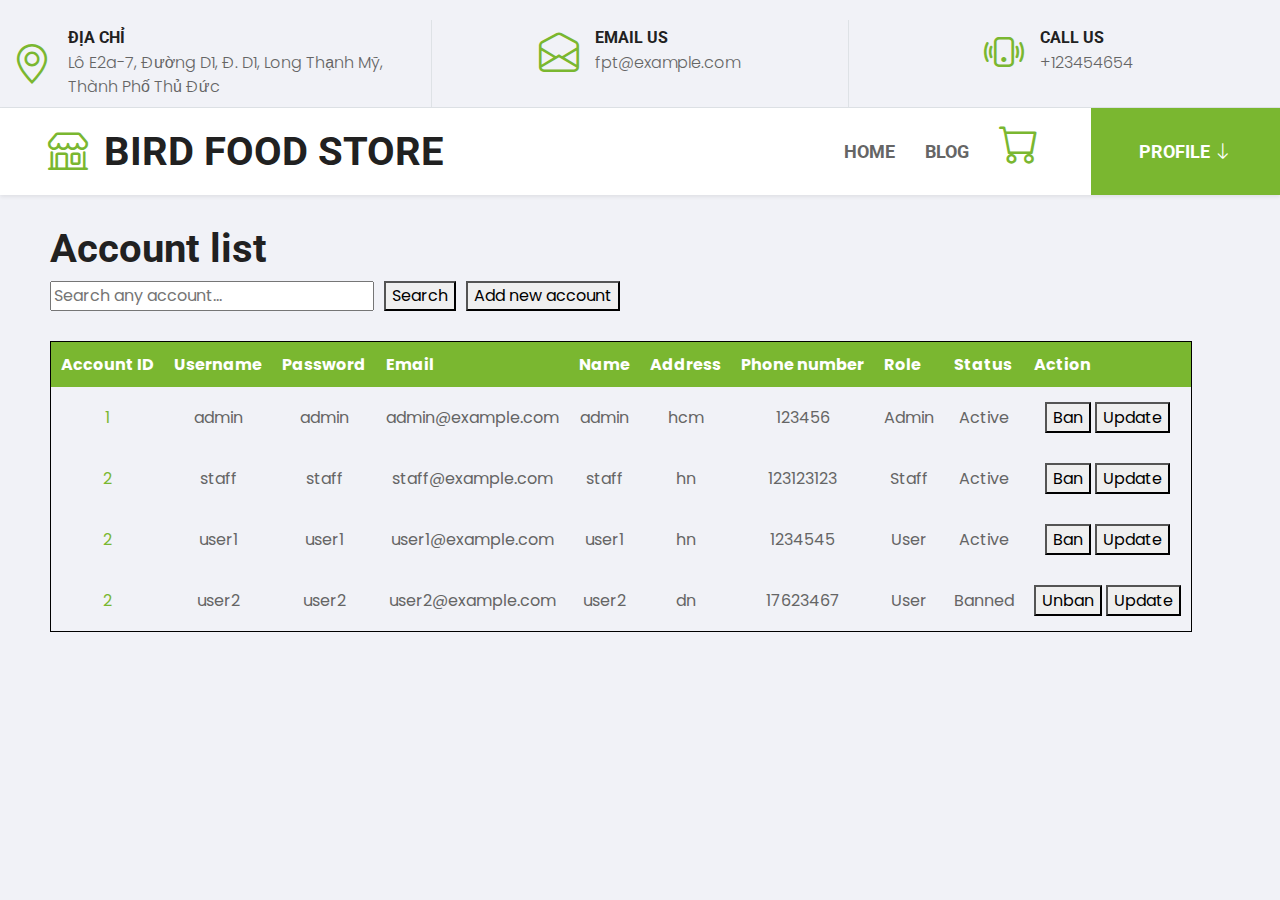
==== web/Admin.html @ ee6161c5 "Duy" ====
<style>  
    table, th, td {  
        border: 1px solid black;  
        border-collapse: collapse;  
        margin-top: 30px;
        margin-left: 50px;
    }  
    th, td {  
        padding: 10px;  
        text-align: center;
    }  
    table#alter tr:nth-child(even) {  
        background-color: #eee;  
    }  
    table#alter tr:nth-child(odd) {  
        background-color: #fff;  
    }  
    table#alter th {  
        color: white;  
        background-color: gray;  
    }  
    
    #class{
        margin-left: 50px;
        display: inline;
    }

    #class button{
        margin-left: 10px;
    }

    .h123{
        margin-top: 30px;
        margin-left: 50px;
    }

    </style>

<head>
    
    <meta charset="utf-8">
    <title>Bird Meal Order System</title>
    <meta content="width=device-width, initial-scale=1.0" name="viewport

    <!-- Favicon -->
    <link href=" img/favicon.ico" rel="icon">

    <!-- Google Web Fonts -->
    <link rel="preconnect" href="https://fonts.gstatic.com">
    <link href="https://fonts.googleapis.com/css2?family=Poppins&family=Roboto:wght@700&display=swap" rel="stylesheet">

    <!-- Icon Font Stylesheet -->
    <link href="https://cdn.jsdelivr.net/npm/bootstrap-icons@1.4.1/font/bootstrap-icons.css" rel="stylesheet">
    <link href="lib/flaticon/font/flaticon.css" rel="stylesheet">

    <!-- Libraries Stylesheet -->
    <link href="lib/owlcarousel/assets/owl.carousel.min.css" rel="stylesheet">

    <!-- Customized Bootstrap Stylesheet -->
    <link href="css/bootstrap.min.css" rel="stylesheet">

    <!-- Template Stylesheet -->
    <link href="css/style.css" rel="stylesheet">
</head>

 
<header>
<!-- Topbar Start -->
<div class="container-fluid border-bottom d-none d-lg-block">
    <div class="row gx-0">
        <div class="col-lg-4 text-center py-2">
            <div class="d-inline-flex align-items-center">
                <i class="bi bi-geo-alt fs-1 text-primary me-3"></i>
                <div class="text-start">
                    <h6 class="text-uppercase mb-1">Địa Chỉ</h6>
                    <span>Lô E2a-7, Đường D1, Đ. D1, Long Thạnh Mỹ, Thành Phố Thủ Đức</span>
                </div>
            </div>
        </div>
        <div class="col-lg-4 text-center border-start border-end py-2">
            <div class="d-inline-flex align-items-center">
                <i class="bi bi-envelope-open fs-1 text-primary me-3"></i>
                <div class="text-start">
                    <h6 class="text-uppercase mb-1">Email Us</h6>

                    <span>fpt@example.com</span>
                </div>
            </div>
        </div>
        <div class="col-lg-4 text-center py-2">
            <div class="d-inline-flex align-items-center">
                <i class="bi bi-phone-vibrate fs-1 text-primary me-3"></i>
                <div class="text-start">
                    <h6 class="text-uppercase mb-1">Call Us</h6>
                    <span>+123454654</span>
                </div>
            </div>
        </div>
    </div>
</div>
<!-- Topbar End -->


<!-- Navbar Start -->
<nav class="navbar navbar-expand-lg bg-white navbar-light shadow-sm py-3 py-lg-0 px-3 px-lg-0">
    <a href="Home.html" class="navbar-brand ms-lg-5">
        <h1 class="m-0 text-uppercase text-dark"><i class="bi bi-shop fs-1 text-primary me-3"></i>Bird Food Store
        </h1>
    </a>
    <button class="navbar-toggler" type="button" data-bs-toggle="collapse" data-bs-target="#navbarCollapse">
        <span class="navbar-toggler-icon"></span>
    </button>
    <div class="collapse navbar-collapse" id="navbarCollapse">
        
        <div class="navbar-nav ms-auto py-0">
            <a href="Home.html" class="nav-item nav-link active">Home</a>
            <a href="blog.html" class="nav-item nav-link">Blog</a>
            <a href="cart.html" class="nav-item nav-link pt-3 "><i
                    class="bi bi-cart  fs-1 text-primary me-1"></i></a>
            <a href="" class="nav-item nav-link nav-contact bg-primary text-white px-5 ms-lg-5">Profile <i
                    class="bi bi-arrow-down"></i></a>
        </div>
    </div>
</nav>
<!-- Navbar End -->
</header>


<body>
    <h1 class="h123">Account list</h1>

    <div class="d-flex form-inputs" id="class">
        <input type="text" placeholder="Search any account...">
        <i class="bx bx-search"></i>
        <button>Search</button>
        <button>Add new account</button>
    </div>

    <div>
        <table border="1">
            <thead style="background: #7AB730; color: white">
                <tr>
                    <th>Account ID</th>
                    <th>Username</th>
                    <th>Password</th>
                    <th>Email</th>
                    <th>Name</th>
                    <th>Address</th>
                    <th>Phone number</th>
                    <th>Role</th>
                    <th>Status</th>
                    <th>Action</th> 
                </tr>
            </thead>
            <tbody>
               
                    <tr>
                        <td>
                            <a href="index.html" class="nav-item nav-link active">1</a>
                        </td>
                        <td>admin</td>
                        <td>admin</td>
                        <td>admin@example.com</td>
                        <td>admin</td>
                        <td>hcm</td>
                        <td>123456</td>
                        <td>Admin</td>
                        <td>Active</td>
                        <td>
                            <button>Ban</button>
                            <button>Update</button>
                        </td>
                    </tr>
                
                    <tr>
                        <td>
                            <a href="index.html" class="nav-item nav-link active">2</a>
                        </td>
                        <td>staff</td>
                        <td>staff</td>
                        <td>staff@example.com</td>
                        <td>staff</td>
                        <td>hn</td>
                        <td>123123123</td>
                        <td>Staff</td>
                        <td>Active</td>
                        <td>
                            <button>Ban</button>
                            <button>Update</button>
                        </td>
                    </tr>

                    <tr>
                        <td>
                            <a href="index.html" class="nav-item nav-link active">2</a>
                        </td>
                        <td>user1</td>
                        <td>user1</td>
                        <td>user1@example.com</td>
                        <td>user1</td>
                        <td>hn</td>
                        <td>1234545</td>
                        <td>User</td>
                        <td>Active</td>
                        <td>
                            <button>Ban</button>
                            <button>Update</button>
                        </td>
                    </tr>

                    <tr>
                        <td>
                            <a href="index.html" class="nav-item nav-link active">2</a>
                        </td>
                        <td>user2</td>
                        <td>user2</td>
                        <td>user2@example.com</td>
                        <td>user2</td>
                        <td>dn</td>
                        <td>17623467</td>
                        <td>User</td>
                        <td>Banned</td>
                        <td>
                            <button>Unban</button>
                            <button>Update</button>
                        </td>
                    </tr>

            </tbody>
        </table>
    </div>

</body>

</html>
---- web/css/style.css ----
.navbar-light .navbar-nav .nav-link {
    font-family: 'Roboto', sans-serif;
    position: relative;
    margin-left: 30px;
    padding: 30px 0;
    font-size: 18px;
    font-weight: 700;
    text-transform: uppercase;
    color: var(--dark);
    outline: none;
    transition: .5s;
}

.sticky-top.navbar-light .navbar-nav .nav-link {
    padding: 20px 0;
}

.navbar-light .navbar-nav .nav-link:hover,
.navbar-light .navbar-nav .nav-link.active {
    color: var(--primary);
}

@media (min-width: 992px) {
    .navbar-light .navbar-nav .nav-link::before {
        position: absolute;
        content: "";
        width: 0;
        height: 7px;
        top: -4px;
        left: 50%;
        background: var(--primary);
        transition: .5s;
    }

    .navbar-light .navbar-nav .nav-link:hover::before,
    .navbar-light .navbar-nav .nav-link.active::before {
        width: 100%;
        left: 0;
    }

    .navbar-light .navbar-nav .nav-link.nav-contact::before {
        width: 100%;
        height: 1px;
        top: -1px;
        left: 0;
    }
}

@media (max-width: 991.98px) {
    .navbar-light .navbar-nav .nav-link  {
        margin-left: 0;
        padding: 10px 0;
    }
}

@import url("https://fonts.googleapis.com/css2?family=Poppins:weight@100;200;300;400;500;600;700;800&display=swap");


       body{
        background-color:#eee;
        font-family: "Poppins", sans-serif;
        font-weight: 300;
       }

       .height{
        height: 100vh;
       }
       

       .search{
       position: relative;
       box-shadow: 0 0 40px rgba(51, 51, 51, .1);
         
       }

       .search input{

        height: 60px;
        text-indent: 25px;
        border: 2px solid #d6d4d4;


       }


       .search input:focus{

        box-shadow: none;
        border: 2px solid #7ab730;


       }

       .search .fa-search{

        position: absolute;
        top: 20px;
        left: 16px;

       }

       .search button{

        position: absolute;
        top: 5px;
        right: 5px;
        height: 50px;
        width: 110px;
        background: #7ab730;

       }

       .link{
        color: #7ab730;
       }

       

body{margin-top:20px;
background:#f1f2f7;
}

/*panel*/
.panel {
    border: none;
    box-shadow: none;
}

.panel-heading {
    border-color:#eff2f7 ;
    font-size: 16px;
    font-weight: 300;
}

.panel-title {
    color: #2A3542;
    font-size: 14px;
    font-weight: 400;
    margin-bottom: 0;
    margin-top: 0;
    font-family: 'Open Sans', sans-serif;
}


/*product list*/

.prod-cat li a{
    border-bottom: 1px dashed #d9d9d9;
}

.prod-cat li a {
    color: #3b3b3b;
}

.prod-cat li ul {
    margin-left: 30px;
}

.prod-cat li ul li a{
    border-bottom:none;
}
.prod-cat li ul li a:hover,.prod-cat li ul li a:focus, .prod-cat li ul li.active a , .prod-cat li a:hover,.prod-cat li a:focus, .prod-cat li a.active{
    background: none;
    color: #ff7261;
}

.pro-lab{
    margin-right: 20px;
    font-weight: normal;
}

.pro-sort {
    padding-right: 20px;
    float: left;
}

.pro-page-list {
    margin: 5px 0 0 0;
}

.product-list img{
    width: 100%;
    border-radius: 4px 4px 0 0;
    -webkit-border-radius: 4px 4px 0 0;
}

.product-list .pro-img-box {
    position: relative;
}
.adtocart {
    background: #15ff00;
    width: 110px;
    height: 50px;
    border-radius: 20px;
    
    color: #fff;
    display: inline-block;
    text-align: center;
    
    left: 80%;
    bottom: -25px;
    position: absolute;
}

.adtocart i{
    color: #fff;
    font-size: 25px;
    line-height: 42px;
}

.pro-title {
    color: #5A5A5A;
    display: inline-block;
    margin-top: 20px;
    font-size: 16px;
}

.product-list .price {
    color:#60fb00 ;
    font-size: 15px;
}

.pro-img-details {
    margin-left: -15px;
}

.pro-img-details img {
    width: 100%;
}

.pro-d-title {
    font-size: 16px;
    margin-top: 0;
}

.product_meta {
    border-top: 1px solid #eee;
    border-bottom: 1px solid #eee;
    padding: 10px 0;
    margin: 15px 0;
}

.product_meta span {
    display: block;
    margin-bottom: 10px;
}
.product_meta a, .pro-price{
    color:#ffffff ;
}

.pro-price, .amount-old {
    font-size: 18px;
    padding: 0 10px;
}

.amount-old {
    text-decoration: line-through;
}

.quantity {
    width: 120px;
}

.pro-img-list {
    margin: 10px 0 0 -15px;
    width: 100%;
    display: inline-block;
}

.pro-img-list a {
    float: left;
    margin-right: 10px;
    margin-bottom: 10px;
}

.pro-d-head {
    font-size: 18px;
    font-weight: 300;
}
img{
    width: 250px;
    height: 500px;
}
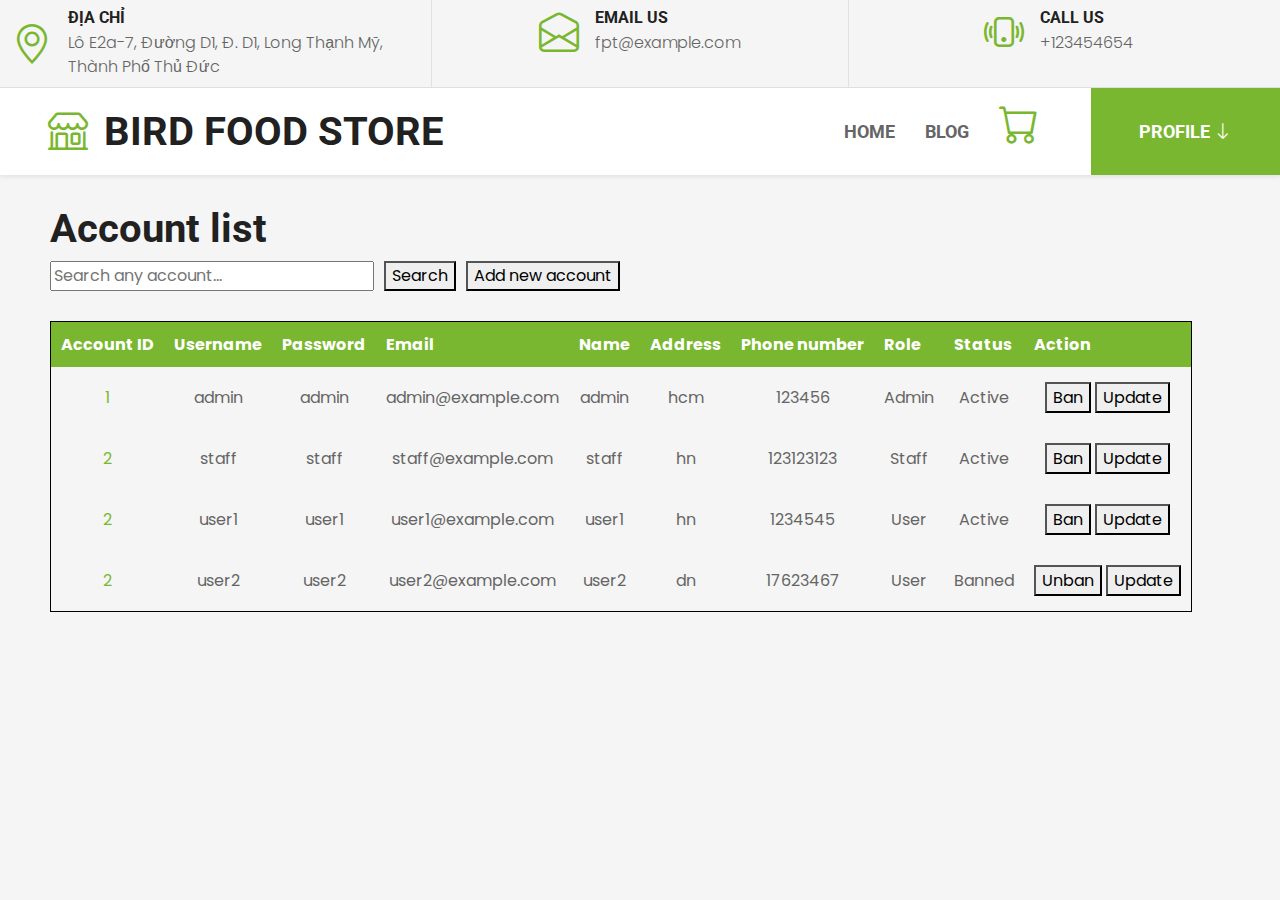
==== commit b0cfce99: "Duy" ====
--- a/web/Admin.html
+++ b/web/Admin.html
@@ -1,235 +1,235 @@
-<style>  
-    table, th, td {  
-        border: 1px solid black;  
-        border-collapse: collapse;  
-        margin-top: 30px;
-        margin-left: 50px;
-    }  
-    th, td {  
-        padding: 10px;  
-        text-align: center;
-    }  
-    table#alter tr:nth-child(even) {  
-        background-color: #eee;  
-    }  
-    table#alter tr:nth-child(odd) {  
-        background-color: #fff;  
-    }  
-    table#alter th {  
-        color: white;  
-        background-color: gray;  
-    }  
-    
-    #class{
-        margin-left: 50px;
-        display: inline;
-    }
-
-    #class button{
-        margin-left: 10px;
-    }
-
-    .h123{
-        margin-top: 30px;
-        margin-left: 50px;
-    }
-
-    </style>
-
-<head>
-    
-    <meta charset="utf-8">
-    <title>Bird Meal Order System</title>
-    <meta content="width=device-width, initial-scale=1.0" name="viewport
-
-    <!-- Favicon -->
-    <link href=" img/favicon.ico" rel="icon">
-
-    <!-- Google Web Fonts -->
-    <link rel="preconnect" href="https://fonts.gstatic.com">
-    <link href="https://fonts.googleapis.com/css2?family=Poppins&family=Roboto:wght@700&display=swap" rel="stylesheet">
-
-    <!-- Icon Font Stylesheet -->
-    <link href="https://cdn.jsdelivr.net/npm/bootstrap-icons@1.4.1/font/bootstrap-icons.css" rel="stylesheet">
-    <link href="lib/flaticon/font/flaticon.css" rel="stylesheet">
-
-    <!-- Libraries Stylesheet -->
-    <link href="lib/owlcarousel/assets/owl.carousel.min.css" rel="stylesheet">
-
-    <!-- Customized Bootstrap Stylesheet -->
-    <link href="css/bootstrap.min.css" rel="stylesheet">
-
-    <!-- Template Stylesheet -->
-    <link href="css/style.css" rel="stylesheet">
-</head>
-
- 
-<header>
-<!-- Topbar Start -->
-<div class="container-fluid border-bottom d-none d-lg-block">
-    <div class="row gx-0">
-        <div class="col-lg-4 text-center py-2">
-            <div class="d-inline-flex align-items-center">
-                <i class="bi bi-geo-alt fs-1 text-primary me-3"></i>
-                <div class="text-start">
-                    <h6 class="text-uppercase mb-1">Địa Chỉ</h6>
-                    <span>Lô E2a-7, Đường D1, Đ. D1, Long Thạnh Mỹ, Thành Phố Thủ Đức</span>
-                </div>
-            </div>
-        </div>
-        <div class="col-lg-4 text-center border-start border-end py-2">
-            <div class="d-inline-flex align-items-center">
-                <i class="bi bi-envelope-open fs-1 text-primary me-3"></i>
-                <div class="text-start">
-                    <h6 class="text-uppercase mb-1">Email Us</h6>
-
-                    <span>fpt@example.com</span>
-                </div>
-            </div>
-        </div>
-        <div class="col-lg-4 text-center py-2">
-            <div class="d-inline-flex align-items-center">
-                <i class="bi bi-phone-vibrate fs-1 text-primary me-3"></i>
-                <div class="text-start">
-                    <h6 class="text-uppercase mb-1">Call Us</h6>
-                    <span>+123454654</span>
-                </div>
-            </div>
-        </div>
-    </div>
-</div>
-<!-- Topbar End -->
-
-
-<!-- Navbar Start -->
-<nav class="navbar navbar-expand-lg bg-white navbar-light shadow-sm py-3 py-lg-0 px-3 px-lg-0">
-    <a href="Home.html" class="navbar-brand ms-lg-5">
-        <h1 class="m-0 text-uppercase text-dark"><i class="bi bi-shop fs-1 text-primary me-3"></i>Bird Food Store
-        </h1>
-    </a>
-    <button class="navbar-toggler" type="button" data-bs-toggle="collapse" data-bs-target="#navbarCollapse">
-        <span class="navbar-toggler-icon"></span>
-    </button>
-    <div class="collapse navbar-collapse" id="navbarCollapse">
-        
-        <div class="navbar-nav ms-auto py-0">
-            <a href="Home.html" class="nav-item nav-link active">Home</a>
-            <a href="blog.html" class="nav-item nav-link">Blog</a>
-            <a href="cart.html" class="nav-item nav-link pt-3 "><i
-                    class="bi bi-cart  fs-1 text-primary me-1"></i></a>
-            <a href="" class="nav-item nav-link nav-contact bg-primary text-white px-5 ms-lg-5">Profile <i
-                    class="bi bi-arrow-down"></i></a>
-        </div>
-    </div>
-</nav>
-<!-- Navbar End -->
-</header>
-
-
-<body>
-    <h1 class="h123">Account list</h1>
-
-    <div class="d-flex form-inputs" id="class">
-        <input type="text" placeholder="Search any account...">
-        <i class="bx bx-search"></i>
-        <button>Search</button>
-        <button>Add new account</button>
-    </div>
-
-    <div>
-        <table border="1">
-            <thead style="background: #7AB730; color: white">
-                <tr>
-                    <th>Account ID</th>
-                    <th>Username</th>
-                    <th>Password</th>
-                    <th>Email</th>
-                    <th>Name</th>
-                    <th>Address</th>
-                    <th>Phone number</th>
-                    <th>Role</th>
-                    <th>Status</th>
-                    <th>Action</th> 
-                </tr>
-            </thead>
-            <tbody>
-               
-                    <tr>
-                        <td>
-                            <a href="index.html" class="nav-item nav-link active">1</a>
-                        </td>
-                        <td>admin</td>
-                        <td>admin</td>
-                        <td>admin@example.com</td>
-                        <td>admin</td>
-                        <td>hcm</td>
-                        <td>123456</td>
-                        <td>Admin</td>
-                        <td>Active</td>
-                        <td>
-                            <button>Ban</button>
-                            <button>Update</button>
-                        </td>
-                    </tr>
-                
-                    <tr>
-                        <td>
-                            <a href="index.html" class="nav-item nav-link active">2</a>
-                        </td>
-                        <td>staff</td>
-                        <td>staff</td>
-                        <td>staff@example.com</td>
-                        <td>staff</td>
-                        <td>hn</td>
-                        <td>123123123</td>
-                        <td>Staff</td>
-                        <td>Active</td>
-                        <td>
-                            <button>Ban</button>
-                            <button>Update</button>
-                        </td>
-                    </tr>
-
-                    <tr>
-                        <td>
-                            <a href="index.html" class="nav-item nav-link active">2</a>
-                        </td>
-                        <td>user1</td>
-                        <td>user1</td>
-                        <td>user1@example.com</td>
-                        <td>user1</td>
-                        <td>hn</td>
-                        <td>1234545</td>
-                        <td>User</td>
-                        <td>Active</td>
-                        <td>
-                            <button>Ban</button>
-                            <button>Update</button>
-                        </td>
-                    </tr>
-
-                    <tr>
-                        <td>
-                            <a href="index.html" class="nav-item nav-link active">2</a>
-                        </td>
-                        <td>user2</td>
-                        <td>user2</td>
-                        <td>user2@example.com</td>
-                        <td>user2</td>
-                        <td>dn</td>
-                        <td>17623467</td>
-                        <td>User</td>
-                        <td>Banned</td>
-                        <td>
-                            <button>Unban</button>
-                            <button>Update</button>
-                        </td>
-                    </tr>
-
-            </tbody>
-        </table>
-    </div>
-
-</body>
-
+<style>  
+    table, th, td {  
+        border: 1px solid black;  
+        border-collapse: collapse;  
+        margin-top: 30px;
+        margin-left: 50px;
+    }  
+    th, td {  
+        padding: 10px;  
+        text-align: center;
+    }  
+    table#alter tr:nth-child(even) {  
+        background-color: #eee;  
+    }  
+    table#alter tr:nth-child(odd) {  
+        background-color: #fff;  
+    }  
+    table#alter th {  
+        color: white;  
+        background-color: gray;  
+    }  
+    
+    #class{
+        margin-left: 50px;
+        display: inline;
+    }
+
+    #class button{
+        margin-left: 10px;
+    }
+
+    .h123{
+        margin-top: 30px;
+        margin-left: 50px;
+    }
+
+    </style>
+
+<head>
+    
+    <meta charset="utf-8">
+    <title>Bird Meal Order System</title>
+    <meta content="width=device-width, initial-scale=1.0" name="viewport
+
+    <!-- Favicon -->
+    <link href=" img/favicon.ico" rel="icon">
+
+    <!-- Google Web Fonts -->
+    <link rel="preconnect" href="https://fonts.gstatic.com">
+    <link href="https://fonts.googleapis.com/css2?family=Poppins&family=Roboto:wght@700&display=swap" rel="stylesheet">
+
+    <!-- Icon Font Stylesheet -->
+    <link href="https://cdn.jsdelivr.net/npm/bootstrap-icons@1.4.1/font/bootstrap-icons.css" rel="stylesheet">
+    <link href="lib/flaticon/font/flaticon.css" rel="stylesheet">
+
+    <!-- Libraries Stylesheet -->
+    <link href="lib/owlcarousel/assets/owl.carousel.min.css" rel="stylesheet">
+
+    <!-- Customized Bootstrap Stylesheet -->
+    <link href="css/bootstrap.min.css" rel="stylesheet">
+
+    <!-- Template Stylesheet -->
+    <link href="css/style.css" rel="stylesheet">
+</head>
+
+ 
+<header>
+<!-- Topbar Start -->
+<div class="container-fluid border-bottom d-none d-lg-block">
+    <div class="row gx-0">
+        <div class="col-lg-4 text-center py-2">
+            <div class="d-inline-flex align-items-center">
+                <i class="bi bi-geo-alt fs-1 text-primary me-3"></i>
+                <div class="text-start">
+                    <h6 class="text-uppercase mb-1">Địa Chỉ</h6>
+                    <span>Lô E2a-7, Đường D1, Đ. D1, Long Thạnh Mỹ, Thành Phố Thủ Đức</span>
+                </div>
+            </div>
+        </div>
+        <div class="col-lg-4 text-center border-start border-end py-2">
+            <div class="d-inline-flex align-items-center">
+                <i class="bi bi-envelope-open fs-1 text-primary me-3"></i>
+                <div class="text-start">
+                    <h6 class="text-uppercase mb-1">Email Us</h6>
+
+                    <span>fpt@example.com</span>
+                </div>
+            </div>
+        </div>
+        <div class="col-lg-4 text-center py-2">
+            <div class="d-inline-flex align-items-center">
+                <i class="bi bi-phone-vibrate fs-1 text-primary me-3"></i>
+                <div class="text-start">
+                    <h6 class="text-uppercase mb-1">Call Us</h6>
+                    <span>+123454654</span>
+                </div>
+            </div>
+        </div>
+    </div>
+</div>
+<!-- Topbar End -->
+
+
+<!-- Navbar Start -->
+<nav class="navbar navbar-expand-lg bg-white navbar-light shadow-sm py-3 py-lg-0 px-3 px-lg-0">
+    <a href="Home.html" class="navbar-brand ms-lg-5">
+        <h1 class="m-0 text-uppercase text-dark"><i class="bi bi-shop fs-1 text-primary me-3"></i>Bird Food Store
+        </h1>
+    </a>
+    <button class="navbar-toggler" type="button" data-bs-toggle="collapse" data-bs-target="#navbarCollapse">
+        <span class="navbar-toggler-icon"></span>
+    </button>
+    <div class="collapse navbar-collapse" id="navbarCollapse">
+        
+        <div class="navbar-nav ms-auto py-0">
+            <a href="Home.html" class="nav-item nav-link active">Home</a>
+            <a href="blog.html" class="nav-item nav-link">Blog</a>
+            <a href="cart.html" class="nav-item nav-link pt-3 "><i
+                    class="bi bi-cart  fs-1 text-primary me-1"></i></a>
+            <a href="" class="nav-item nav-link nav-contact bg-primary text-white px-5 ms-lg-5">Profile <i
+                    class="bi bi-arrow-down"></i></a>
+        </div>
+    </div>
+</nav>
+<!-- Navbar End -->
+</header>
+
+
+<body>
+    <h1 class="h123">Account list</h1>
+
+    <div class="d-flex form-inputs" id="class">
+        <input type="text" placeholder="Search any account...">
+        <i class="bx bx-search"></i>
+        <button>Search</button>
+        <button>Add new account</button>
+    </div>
+
+    <div>
+        <table border="1">
+            <thead style="background: #7AB730; color: white">
+                <tr>
+                    <th>Account ID</th>
+                    <th>Username</th>
+                    <th>Password</th>
+                    <th>Email</th>
+                    <th>Name</th>
+                    <th>Address</th>
+                    <th>Phone number</th>
+                    <th>Role</th>
+                    <th>Status</th>
+                    <th>Action</th> 
+                </tr>
+            </thead>
+            <tbody>
+               
+                    <tr>
+                        <td>
+                            <a href="index.html" class="nav-item nav-link active">1</a>
+                        </td>
+                        <td>admin</td>
+                        <td>admin</td>
+                        <td>admin@example.com</td>
+                        <td>admin</td>
+                        <td>hcm</td>
+                        <td>123456</td>
+                        <td>Admin</td>
+                        <td>Active</td>
+                        <td>
+                            <button>Ban</button>
+                            <button>Update</button>
+                        </td>
+                    </tr>
+                
+                    <tr>
+                        <td>
+                            <a href="index.html" class="nav-item nav-link active">2</a>
+                        </td>
+                        <td>staff</td>
+                        <td>staff</td>
+                        <td>staff@example.com</td>
+                        <td>staff</td>
+                        <td>hn</td>
+                        <td>123123123</td>
+                        <td>Staff</td>
+                        <td>Active</td>
+                        <td>
+                            <button>Ban</button>
+                            <button>Update</button>
+                        </td>
+                    </tr>
+
+                    <tr>
+                        <td>
+                            <a href="index.html" class="nav-item nav-link active">2</a>
+                        </td>
+                        <td>user1</td>
+                        <td>user1</td>
+                        <td>user1@example.com</td>
+                        <td>user1</td>
+                        <td>hn</td>
+                        <td>1234545</td>
+                        <td>User</td>
+                        <td>Active</td>
+                        <td>
+                            <button>Ban</button>
+                            <button>Update</button>
+                        </td>
+                    </tr>
+
+                    <tr>
+                        <td>
+                            <a href="index.html" class="nav-item nav-link active">2</a>
+                        </td>
+                        <td>user2</td>
+                        <td>user2</td>
+                        <td>user2@example.com</td>
+                        <td>user2</td>
+                        <td>dn</td>
+                        <td>17623467</td>
+                        <td>User</td>
+                        <td>Banned</td>
+                        <td>
+                            <button>Unban</button>
+                            <button>Update</button>
+                        </td>
+                    </tr>
+
+            </tbody>
+        </table>
+    </div>
+
+</body>
+
 </html>--- a/web/css/style.css
+++ b/web/css/style.css
@@ -1,285 +1,302 @@
-
-.navbar-light .navbar-nav .nav-link {
-    font-family: 'Roboto', sans-serif;
-    position: relative;
-    margin-left: 30px;
-    padding: 30px 0;
-    font-size: 18px;
-    font-weight: 700;
-    text-transform: uppercase;
-    color: var(--dark);
-    outline: none;
-    transition: .5s;
-}
-
-.sticky-top.navbar-light .navbar-nav .nav-link {
-    padding: 20px 0;
-}
-
-.navbar-light .navbar-nav .nav-link:hover,
-.navbar-light .navbar-nav .nav-link.active {
-    color: var(--primary);
-}
-
-@media (min-width: 992px) {
-    .navbar-light .navbar-nav .nav-link::before {
-        position: absolute;
-        content: "";
-        width: 0;
-        height: 7px;
-        top: -4px;
-        left: 50%;
-        background: var(--primary);
-        transition: .5s;
-    }
-
-    .navbar-light .navbar-nav .nav-link:hover::before,
-    .navbar-light .navbar-nav .nav-link.active::before {
-        width: 100%;
-        left: 0;
-    }
-
-    .navbar-light .navbar-nav .nav-link.nav-contact::before {
-        width: 100%;
-        height: 1px;
-        top: -1px;
-        left: 0;
-    }
-}
-
-@media (max-width: 991.98px) {
-    .navbar-light .navbar-nav .nav-link  {
-        margin-left: 0;
-        padding: 10px 0;
-    }
-}
-
-@import url("https://fonts.googleapis.com/css2?family=Poppins:weight@100;200;300;400;500;600;700;800&display=swap");
-
-
-       body{
-        background-color:#eee;
-        font-family: "Poppins", sans-serif;
-        font-weight: 300;
-       }
-
-       .height{
-        height: 100vh;
-       }
-       
-
-       .search{
-       position: relative;
-       box-shadow: 0 0 40px rgba(51, 51, 51, .1);
-         
-       }
-
-       .search input{
-
-        height: 60px;
-        text-indent: 25px;
-        border: 2px solid #d6d4d4;
-
-
-       }
-
-
-       .search input:focus{
-
-        box-shadow: none;
-        border: 2px solid #7ab730;
-
-
-       }
-
-       .search .fa-search{
-
-        position: absolute;
-        top: 20px;
-        left: 16px;
-
-       }
-
-       .search button{
-
-        position: absolute;
-        top: 5px;
-        right: 5px;
-        height: 50px;
-        width: 110px;
-        background: #7ab730;
-
-       }
-
-       .link{
-        color: #7ab730;
-       }
-
-       
-
-body{margin-top:20px;
-background:#f1f2f7;
-}
-
-/*panel*/
-.panel {
-    border: none;
-    box-shadow: none;
-}
-
-.panel-heading {
-    border-color:#eff2f7 ;
-    font-size: 16px;
-    font-weight: 300;
-}
-
-.panel-title {
-    color: #2A3542;
-    font-size: 14px;
-    font-weight: 400;
-    margin-bottom: 0;
-    margin-top: 0;
-    font-family: 'Open Sans', sans-serif;
-}
-
-
-/*product list*/
-
-.prod-cat li a{
-    border-bottom: 1px dashed #d9d9d9;
-}
-
-.prod-cat li a {
-    color: #3b3b3b;
-}
-
-.prod-cat li ul {
-    margin-left: 30px;
-}
-
-.prod-cat li ul li a{
-    border-bottom:none;
-}
-.prod-cat li ul li a:hover,.prod-cat li ul li a:focus, .prod-cat li ul li.active a , .prod-cat li a:hover,.prod-cat li a:focus, .prod-cat li a.active{
-    background: none;
-    color: #ff7261;
-}
-
-.pro-lab{
-    margin-right: 20px;
-    font-weight: normal;
-}
-
-.pro-sort {
-    padding-right: 20px;
-    float: left;
-}
-
-.pro-page-list {
-    margin: 5px 0 0 0;
-}
-
-.product-list img{
-    width: 100%;
-    border-radius: 4px 4px 0 0;
-    -webkit-border-radius: 4px 4px 0 0;
-}
-
-.product-list .pro-img-box {
-    position: relative;
-}
-.adtocart {
-    background: #15ff00;
-    width: 110px;
-    height: 50px;
-    border-radius: 20px;
-    
-    color: #fff;
-    display: inline-block;
-    text-align: center;
-    
-    left: 80%;
-    bottom: -25px;
-    position: absolute;
-}
-
-.adtocart i{
-    color: #fff;
-    font-size: 25px;
-    line-height: 42px;
-}
-
-.pro-title {
-    color: #5A5A5A;
-    display: inline-block;
-    margin-top: 20px;
-    font-size: 16px;
-}
-
-.product-list .price {
-    color:#60fb00 ;
-    font-size: 15px;
-}
-
-.pro-img-details {
-    margin-left: -15px;
-}
-
-.pro-img-details img {
-    width: 100%;
-}
-
-.pro-d-title {
-    font-size: 16px;
-    margin-top: 0;
-}
-
-.product_meta {
-    border-top: 1px solid #eee;
-    border-bottom: 1px solid #eee;
-    padding: 10px 0;
-    margin: 15px 0;
-}
-
-.product_meta span {
-    display: block;
-    margin-bottom: 10px;
-}
-.product_meta a, .pro-price{
-    color:#ffffff ;
-}
-
-.pro-price, .amount-old {
-    font-size: 18px;
-    padding: 0 10px;
-}
-
-.amount-old {
-    text-decoration: line-through;
-}
-
-.quantity {
-    width: 120px;
-}
-
-.pro-img-list {
-    margin: 10px 0 0 -15px;
-    width: 100%;
-    display: inline-block;
-}
-
-.pro-img-list a {
-    float: left;
-    margin-right: 10px;
-    margin-bottom: 10px;
-}
-
-.pro-d-head {
-    font-size: 18px;
-    font-weight: 300;
-}
-img{
-    width: 250px;
-    height: 500px;
-}
-
+
+.navbar-light .navbar-nav .nav-link {
+    font-family: 'Roboto', sans-serif;
+    position: relative;
+    margin-left: 30px;
+    padding: 30px 0;
+    font-size: 18px;
+    font-weight: 700;
+    text-transform: uppercase;
+    color: var(--dark);
+    outline: none;
+    transition: .5s;
+}
+
+.sticky-top.navbar-light .navbar-nav .nav-link {
+    padding: 20px 0;
+}
+
+.navbar-light .navbar-nav .nav-link:hover,
+.navbar-light .navbar-nav .nav-link.active {
+    color: var(--primary);
+}
+
+@media (min-width: 992px) {
+    .navbar-light .navbar-nav .nav-link::before {
+        position: absolute;
+        content: "";
+        width: 0;
+        height: 7px;
+        top: -4px;
+        left: 50%;
+        background: var(--primary);
+        transition: .5s;
+    }
+
+    .navbar-light .navbar-nav .nav-link:hover::before,
+    .navbar-light .navbar-nav .nav-link.active::before {
+        width: 100%;
+        left: 0;
+    }
+
+    .navbar-light .navbar-nav .nav-link.nav-contact::before {
+        width: 100%;
+        height: 1px;
+        top: -1px;
+        left: 0;
+    }
+}
+
+@media (max-width: 991.98px) {
+    .navbar-light .navbar-nav .nav-link  {
+        margin-left: 0;
+        padding: 10px 0;
+    }
+}
+
+@import url("https://fonts.googleapis.com/css2?family=Poppins:weight@100;200;300;400;500;600;700;800&display=swap");
+
+
+body{
+    background-color:#eee;
+    font-family: "Poppins", sans-serif;
+    font-weight: 300;
+}
+
+.height{
+    height: 100vh;
+}
+
+
+.search{
+    position: relative;
+    box-shadow: 0 0 40px rgba(51, 51, 51, .1);
+
+}
+
+.search input{
+
+    height: 60px;
+    text-indent: 25px;
+    border: 2px solid #d6d4d4;
+
+
+}
+
+
+.search input:focus{
+
+    box-shadow: none;
+    border: 2px solid #7ab730;
+
+
+}
+
+.search .fa-search{
+
+    position: absolute;
+    top: 20px;
+    left: 16px;
+
+}
+
+.search button{
+
+    position: absolute;
+    top: 5px;
+    right: 5px;
+    height: 50px;
+    width: 110px;
+    background: #7ab730;
+
+}
+
+.link{
+    color: #7ab730;
+}
+
+
+
+body{
+     background:#F5F5F5;
+}
+
+/*panel*/
+.panel {
+    border: none;
+    box-shadow: none;
+}
+
+.panel-heading {
+    border-color:#eff2f7 ;
+    font-size: 16px;
+    font-weight: 300;
+}
+
+.panel-title {
+    color: #2A3542;
+    font-size: 14px;
+    font-weight: 400;
+    margin-bottom: 0;
+    margin-top: 0;
+    font-family: 'Open Sans', sans-serif;
+}
+
+
+/*product list*/
+
+.prod-cat li a{
+    border-bottom: 1px dashed #d9d9d9;
+}
+
+.prod-cat li a {
+    color: #3b3b3b;
+}
+
+.prod-cat li ul {
+    margin-left: 30px;
+}
+
+.prod-cat li ul li a{
+    border-bottom:none;
+}
+.prod-cat li ul li a:hover,.prod-cat li ul li a:focus, .prod-cat li ul li.active a , .prod-cat li a:hover,.prod-cat li a:focus, .prod-cat li a.active{
+    background: none;
+    color: #ff7261;
+}
+
+.pro-lab{
+    margin-right: 20px;
+    font-weight: normal;
+}
+
+.pro-sort {
+    padding-right: 20px;
+    float: left;
+}
+
+.pro-page-list {
+    margin: 5px 0 0 0;
+}
+
+.product-list img{
+    width: 100%;
+    border-radius: 4px 4px 0 0;
+    -webkit-border-radius: 4px 4px 0 0;
+}
+
+.product-list .pro-img-box {
+    position: relative;
+}
+.adtocart {
+    background: #15ff00;
+    width: 110px;
+    height: 50px;
+    border-radius: 20px;
+
+    color: #fff;
+    display: inline-block;
+    text-align: center;
+
+    left: 80%;
+    bottom: -25px;
+    position: absolute;
+}
+
+.adtocart i{
+    color: #fff;
+    font-size: 25px;
+    line-height: 42px;
+}
+
+.pro-title {
+    color: #5A5A5A;
+    display: inline-block;
+    margin-top: 20px;
+    font-size: 16px;
+}
+
+.product-list .price {
+    color:#60fb00 ;
+    font-size: 15px;
+}
+
+.pro-img-details {
+    margin-left: -15px;
+}
+
+.pro-img-details img {
+    width: 100%;
+}
+
+.pro-d-title {
+    font-size: 16px;
+    margin-top: 0;
+}
+
+.product_meta {
+    border-top: 1px solid #eee;
+    border-bottom: 1px solid #eee;
+    padding: 10px 0;
+    margin: 15px 0;
+}
+
+.product_meta span {
+    display: block;
+    margin-bottom: 10px;
+}
+.product_meta a, .pro-price{
+    color:#ffffff ;
+}
+
+.pro-price, .amount-old {
+    font-size: 18px;
+    padding: 0 10px;
+}
+
+.amount-old {
+    text-decoration: line-through;
+}
+
+.quantity {
+    width: 120px;
+}
+
+.pro-img-list {
+    margin: 10px 0 0 -15px;
+    width: 100%;
+    display: inline-block;
+}
+
+.pro-img-list a {
+    float: left;
+    margin-right: 10px;
+    margin-bottom: 10px;
+}
+
+.pro-d-head {
+    font-size: 18px;
+    font-weight: 300;
+}
+img{
+    width: 250px;
+    height: 500px;
+}
+.custom-button {
+    background-color: #4CAF50; /* Green */
+    border: none;
+    color: white;
+    padding: 10px 20px;
+    text-align: center;
+    text-decoration: none;
+    display: inline-block;
+    font-size: 16px;
+    margin: 4px 2px;
+    cursor: pointer;
+    border-radius: 5px;
+}
+
+.custom-button:hover {
+    background-color: #3e8e41;
+}
+
